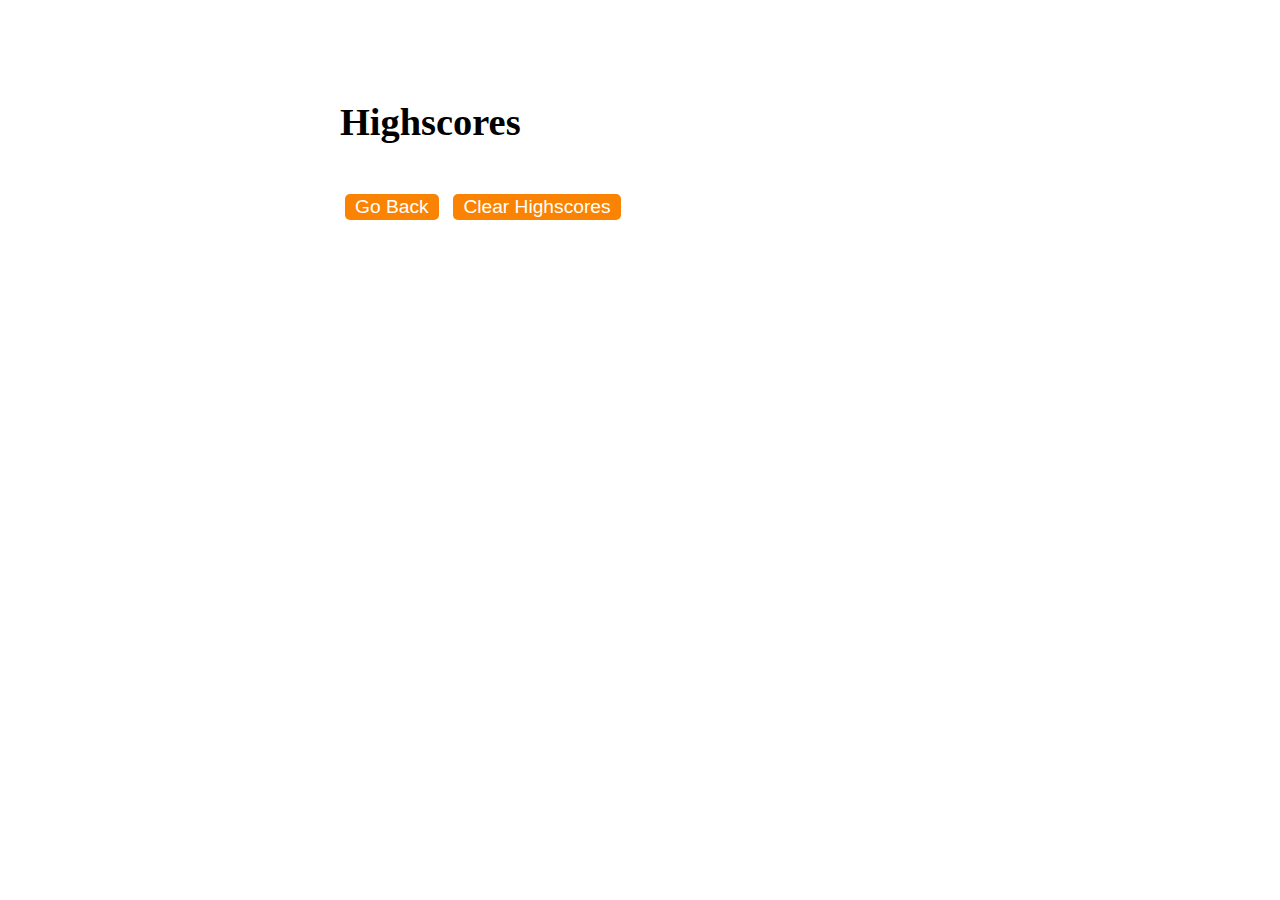
==== highscores.html @ e63ca381 "updated logic js file" ====
<!DOCTYPE html>
<html lang="en">

  <head>
    <meta charset="UTF-8" />
    <meta name="viewport" content="width=device-width, initial-scale=1.0" />
    <meta http-equiv="X-UA-Compatible" content="ie=edge" />
    <title>Highscores</title>

    <link rel="stylesheet" href="/assets/css/style.css" />
  </head>

  <body>
    <div class="wrapper">
      <h1>Highscores</h1>
      <ol id="highscores"></ol>

      <a href="index.html"><button>Go Back</button></a>
      <button id="clear">Clear Highscores</button>
    </div>

    <script src="./assets/js/scores.js"></script>
  </body>
  
</html>
---- assets/css/style.css ----
body {
    font-family: Cambria, Cochin, Georgia, Times, 'Times New Roman', serif;
    font-size: 120%;
  }
  
  a {
    color: #fb8303;
    text-decoration: none;
    transition: color 0.1s;
  }
  
  a:hover {
    color: #fb8303;
  }
  
  button {
    display: inline-block;
    margin: 5px;
    cursor: pointer;
    font-size: 100%;
    background-color: #fb8303;
    border-radius: 5px;
    padding: 2px 10px;
    color: white;
    border: 0;
    transition: background-color 0.1s;
  }
  
  button:hover {
    background-color: #535297;
  }
  
  .choices button {
    display: block;
  }
  
  input[type="text"] {
    font-size: 100%;
  }
  
  ol {
    padding-left: 0px;
    max-height: 400px;
    overflow: auto;
  }
  
  li {
    padding: 5px;
    list-style: decimal inside none;
  }
  
  li:nth-child(odd) {
    background-color: #ededfc;
  }
  
  .wrapper {
    margin: 100px auto 0 auto;
    max-width: 600px;
  }
  
  .hide {
    display: none;
  }
  
  .start {
    text-align: center;
  }
  
  .scores {
    position: absolute;
    top: 10px;
    left: 10px;
  }
  
  .feedback {
    font-style: italic;
    font-size: 120%;
    margin-top: 20px;
    padding-top: 10px;
    color: gray;
    border-top: 2px solid #ccc;
  }
  
  .timer {
    position: absolute;
    top: 10px;
    right: 10px;
  }
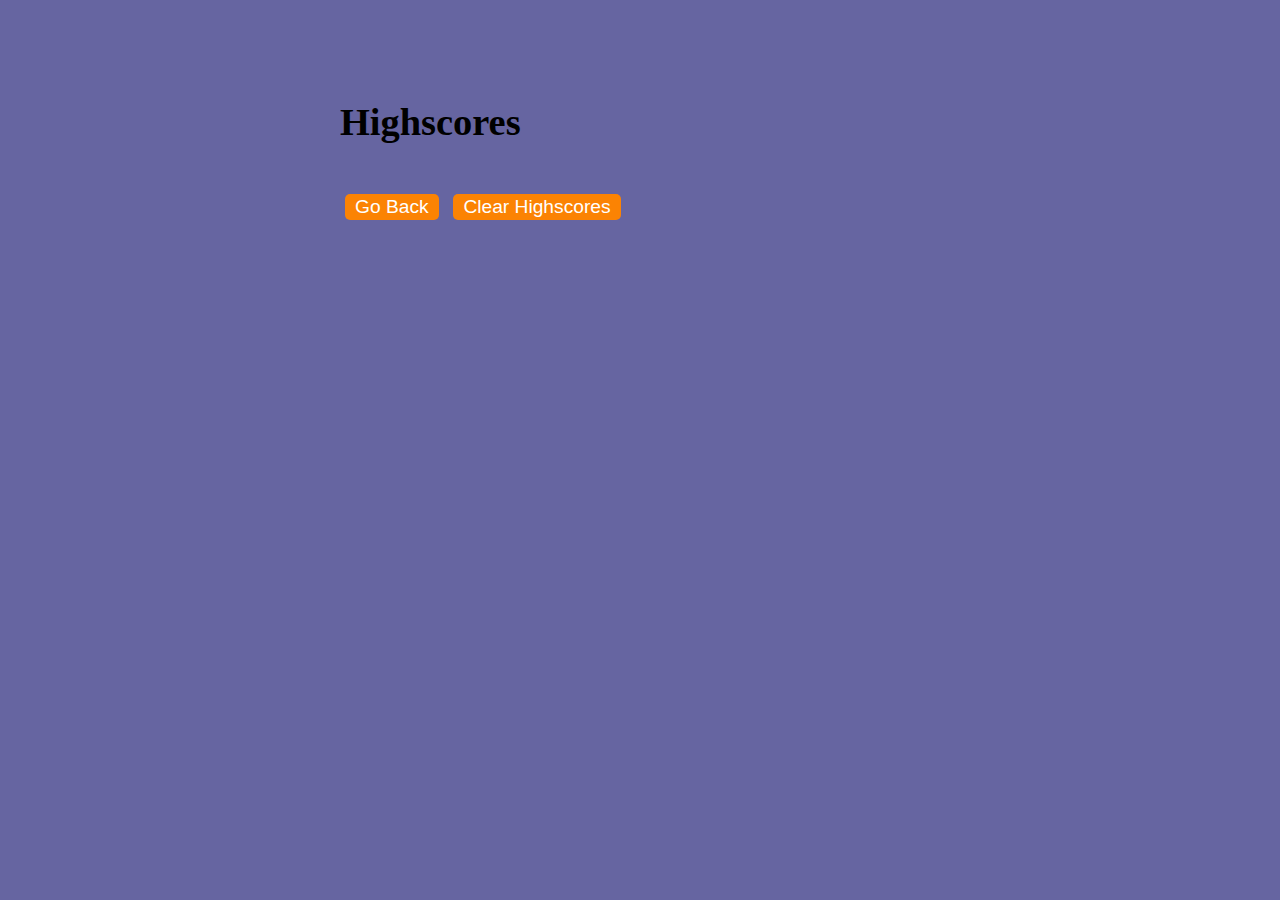
==== commit 369d5235: "fixed stylesheet error on highscores pg" ====
--- a/highscores.html
+++ b/highscores.html
@@ -7,7 +7,7 @@
     <meta http-equiv="X-UA-Compatible" content="ie=edge" />
     <title>Highscores</title>
 
-    <link rel="stylesheet" href="/assets/css/style.css" />
+    <link rel="stylesheet" href="assets/css/style.css"/>
   </head>
 
   <body>
@@ -19,7 +19,7 @@
       <button id="clear">Clear Highscores</button>
     </div>
 
-    <script src="./assets/js/scores.js"></script>
+    <script src="assets/js/scores.js"></script>
   </body>
   
 </html>
--- a/assets/css/style.css
+++ b/assets/css/style.css
@@ -1,6 +1,7 @@
 body {
     font-family: Cambria, Cochin, Georgia, Times, 'Times New Roman', serif;
     font-size: 120%;
+    background-color: #6665a1;
   }
   
   a {
